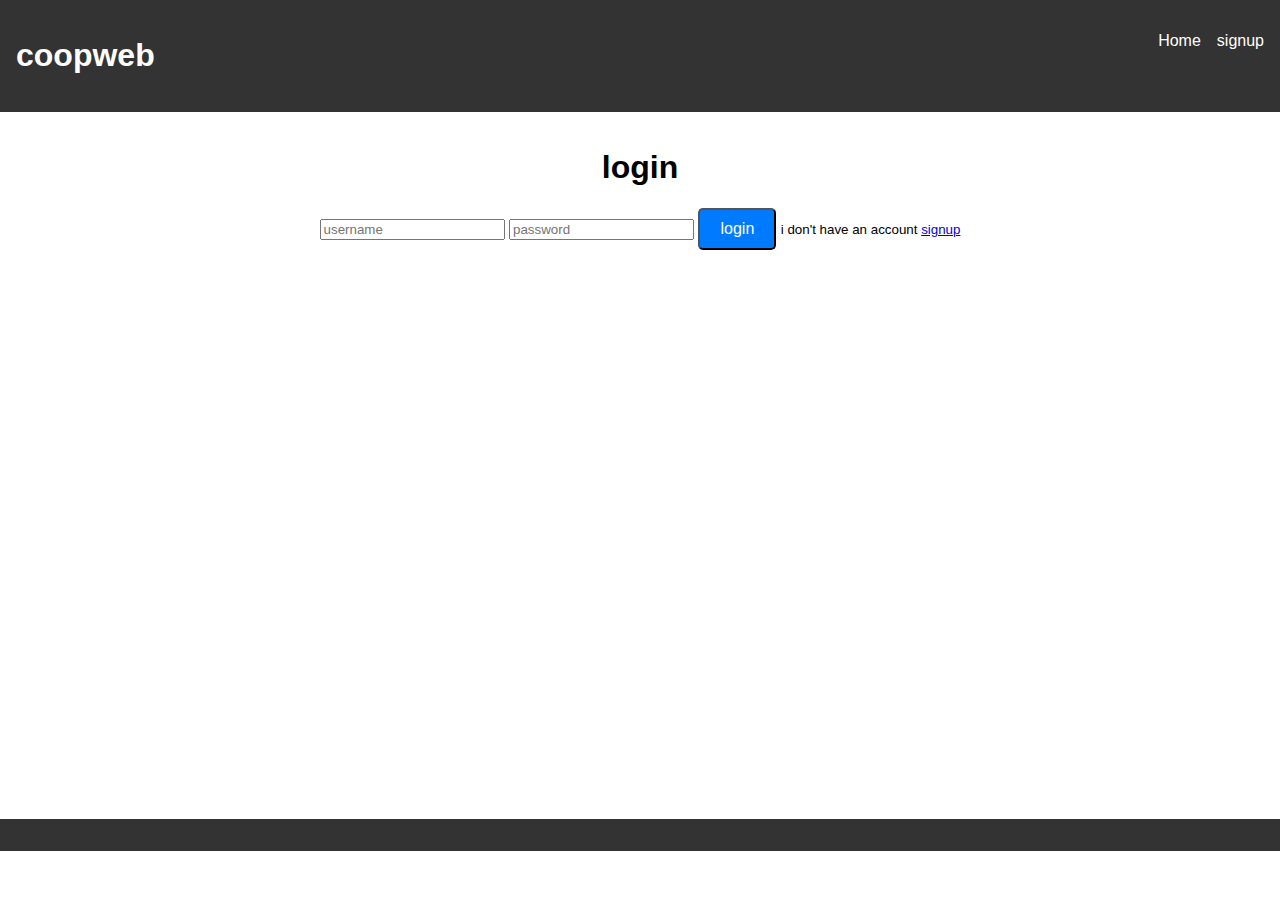
==== cooplogin.html @ 248ccfeb "initial commit" ====
<!DOCTYPE html>
<html lang="en">
<head>
    <meta charset="UTF-8">
    <meta name="viewport" content="width=device-width, initial-scale=1.0">
    <title>goodwillmpcs login</title>
    <link rel="stylesheet" href="copstyle.css">
    
</head>
<body>
    <header>
        <nav class="navbar">
          <h1>coopweb</h1>
          <ul>
            <li><a href="cooperative.html">Home</a></li>
            <li><a href="copsignup.html">signup</a></li>
            
          </ul>
        </nav>
    </header>
    <main>
      <h1 id="logintxt">login</h1>
      <form id="loginForm" action="">
          <input type="text" id="username" placeholder="username" required/>
          <input type="password" id="password" placeholder="password" required/>
        <button type="submit" class="homebutton">login</button>
        <small style="align-self:flex-start">i don't have an account <a href="copsignup.html">signup</a></small> 
      </form>  
      
      <section id="dashboard" class="hidden">
        
          <div id="dashboard-left" class="dashboard-left">
            
          </div>
          
          <div id="dashboard-mid" class="dashboard-mid">

          </div>
          <div id="dashboard-right" class="dashboard-right">

          </div>
      </section>
    </main>
    
    <!-- wallet modal -->
    <div id="wallet-modal" class="wallet hidden">
      <div class="wallet-content">
        <p>Amount selected: </p>
        <p style="margin-top:0px">&#8358;<span id="selectedsum">0</span></p>
        <small id="invalidamount" style="color:rgb(82, 143, 12)"></small>

        <div class="walletinput">
            <div class="sideonebtn">
              <button style="margin-right: 15px;" class="transparentBtn" onclick="appendAmount(1000)">1000</button>
              <button style="margin-right: 15px;" class="transparentBtn" onclick="appendAmount(2000)">2000</button>
              <button class="transparentBtn" onclick="appendAmount(5000)">5000</button>
            </div>
            <div class="sidetwobtn">
              <button class="transparentBtn" onclick="appendAmount(10000)">10000</button>
              <button class="transparentBtn" onclick="appendAmount(50000)">50000</button>
              <input type="number" id="otheramount" placeholder="others" onchange="appendAmountFromInput()"/>
            </div>
        </div>
        <div id="walletcontrols" class="walletcontrols">
        <button id="sendmoni-btn" style="margin-right: 5px;" class="transparentBtn" onclick="sendMoni()">send</button>
        <button id="cancel-pay" class="transparentBtn" style="margin-right: 5px;" onclick="closeModal()">Close</button>
        <button  class="transparentBtn" onclick="appendAmount(0)">reset</button>
        </div>
      </div>
    </div>
      
  <script src="./cop.js"></script>

  <footer class="footer"></footer>
</body>

</html>
---- copstyle.css ----
body {
    font-family: Arial, sans-serif;
    margin: 0;
    padding: 0;
    
  }
  
  /* Navbar */
  .navbar {
    background-color: #333;
    color: white;
    padding: 1rem;
    display: flex;
    justify-content: space-between;
  }
  .footer {
    background-color: #333;
    color: white;
    padding: 1rem;
    display: flex;
  }
  
  .navbar ul {
    list-style: none;
    display: flex;
    gap: 1rem;
  }
  
  .navbar ul li a {
    color: white;
    text-decoration: none;
  }
main {
    display:flex;
    flex-direction: column;
    padding: 1rem;
    align-items: center;
    min-height: 75vh;

  }
.signupform{
    border:0.5px solid black;
    border-radius: 5px;
    margin-bottom: 2rem;
    display: flex;
    flex-direction: column;
    align-items: center;
    padding: 20px;
  
}
.dform{
    display: flex;
    flex-direction: column; 
      
}
.signupforminner{
    display: flex;
    gap:3rem; 
      
}
.sideone{
    display: flex;
    flex-direction: column;
    
  
}
.sidetwo{
    display: flex;
    flex-direction: column;
    
}
.sideone input{
        width: 100%;
        margin-bottom: 20px;
        height: 30px;
        text-align: center;
        border-radius: 5px;
        border:0.5px solid black;
}
.sidetwo input{
        width: 100%;
        margin-bottom: 20px;
        height: 30px;
        text-align: center;
        border-radius: 5px;
        border:0.5px solid black;
}
label {
  display: block;
  margin-bottom: 10px;
}
input[type="radio"] {
  margin-right: 10px;
}

.hidden {
  display: none;
  }

.homebutton{
  display: inline-block;
  padding: 10px 20px;
  font-size: 16px;
  color: white;
  background-color: #007bff;
  text-align: center;
  text-decoration: none;
  border-radius: 5px;  
}
.homebutton:hover{
  background-color: #0056b3;
}
.homesiguploginsdiv{
  display: flex;
  gap: 1rem;
}
.welcometext{
  font-size: 1.5rem;
  margin-bottom: 1rem;
  text-align: center;
} 
#dashboard{
  display: flex;
  align-items:start;
  justify-content:space-around;
  width: 50%;
  border-radius: 10px;
  
}
.dashboard-right{
  display: flex;
  flex-direction: column;
  align-items: center;

}
.dashboard-image{
  width:50px;
  height:50px;
  border-radius: 50%;
}
.dashboard-mid{
  display: flex;
  flex-direction: column;
}

.dashboard-left{
  display: flex;
  flex-direction: column;
  align-items: center;
}
/* transparentButtons */
.transparentBtn {
  padding: 0.5rem 0.7rem;
  border: none;
  border-radius: 5px;
  cursor: pointer;
}

.transparentBtn:hover {
  background-color: #ddd;
}
.wallet {
  position: fixed;
  top: 0;
  left: 0;
  width: 100%;
  height: 100%;
  background-color: rgba(0, 0, 0, 0.5);
  display: flex;
  justify-content: center;
  align-items: center;
}

.wallet-content {
  background: white;
  padding: 2rem;
  border-radius: 5px;
  width: 60%;
  max-width: 400px;
  display: flex;
  flex-direction: column;
  align-items: center;
  margin-bottom: 10px;
}
 
/* Cart Items */
.walletinput {
  display: flex;
  flex-direction: column;
  margin: 20px 0px;
}
.sidetwobtn{
  margin: 20px 0px;
}
 .sidetwobtn input{
  max-width: 60px;
  height:25px;
  border:0.5px solid #ddd;
  border-radius: 5px;
}
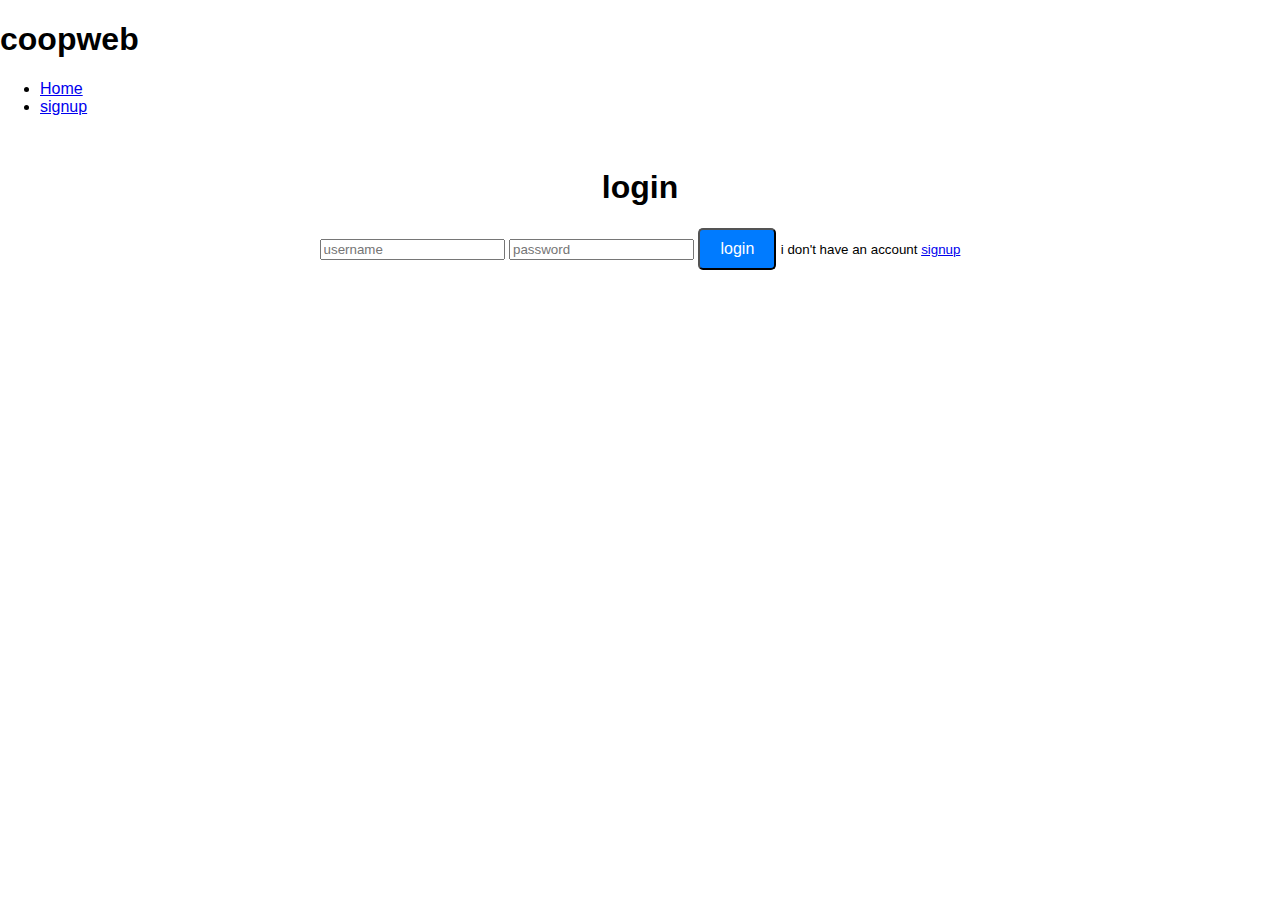
==== commit 7929f47d: "second commit" ====
--- a/cooplogin.html
+++ b/cooplogin.html
@@ -12,8 +12,9 @@
         <nav class="navbar">
           <h1>coopweb</h1>
           <ul>
-            <li><a href="cooperative.html">Home</a></li>
+            <li><a href="index.html">Home</a></li>
             <li><a href="copsignup.html">signup</a></li>
+            
             
           </ul>
         </nav>
@@ -30,6 +31,7 @@
       <section id="dashboard" class="hidden">
         
           <div id="dashboard-left" class="dashboard-left">
+            
             
           </div>
           
--- a/copstyle.css
+++ b/copstyle.css
@@ -1,26 +1,32 @@
+@import url('https://fonts.googleapis.com/css2?family=Bad+Script&family=Insoconsoleata:wght@200..900&display=swap');
+
 body {
-    font-family: Arial, sans-serif;
+    font-family: 'Badscripts', 'Helvetica', sans-serif;
     margin: 0;
     padding: 0;
+    overflow-x: hidden;
     
   }
-  
+  /* Apply fonts to specific elements */
+h1, h2, h3, h4, h5, h6 {
+  font-family: 'Helvetica', sans-serif;
+}
+
+p, a, li {
+  font-family: 'Inconsolata', sans-serif;
+}
+
   /* Navbar */
-  .navbar {
+  /* .navbar {
     background-color: #333;
     color: white;
     padding: 1rem;
     display: flex;
     justify-content: space-between;
-  }
-  .footer {
-    background-color: #333;
-    color: white;
-    padding: 1rem;
-    display: flex;
-  }
-  
-  .navbar ul {
+  } */
+ 
+  
+  /* .navbar ul {
     list-style: none;
     display: flex;
     gap: 1rem;
@@ -29,7 +35,19 @@
   .navbar ul li a {
     color: white;
     text-decoration: none;
-  }
+  } */
+.herosection{
+    background-image: url('./images/imageidea5.jpg');
+    /*background-image:linear-gradient(rgba(231, 207, 207, 0.5),rgba(221, 212, 212, 0.7)), url('../images/khs3.jpeg');  */  
+    background-size: cover;
+    height: 400px;
+    background-repeat: no-repeat;     /*if the image you are using is a small one and you want it to repeat */
+    background-position: center;      /*if the image you are using is a small one and you want it to repeat */
+    background-blend-mode: overlay;   /*to make the text blend with the background */
+    background-attachment: local; 
+    position: relative; 
+    z-index: 1;                       /*to make the background same in all screen */
+}
 main {
     display:flex;
     flex-direction: column;
@@ -37,7 +55,14 @@
     align-items: center;
     min-height: 75vh;
 
-  }
+}
+.margin-add{
+  margin-top: 8rem; /* Adjust the value as needed */
+  
+}
+.cardhero1{
+    box-shadow: 0 4px 8px rgba(0, 0, 0, 0.7);
+}
 .signupform{
     border:0.5px solid black;
     border-radius: 5px;
@@ -94,7 +119,7 @@
 }
 
 .hidden {
-  display: none;
+  display: none !important;
   }
 
 .homebutton{
@@ -198,3 +223,16 @@
   border:0.5px solid #ddd;
   border-radius: 5px;
 }
+
+@media (hover:hover){
+  .articlebtn:hover{
+      opacity: 3;
+      box-shadow: -1px 1px 50px rgb(21, 114, 66);
+      transition: ease-in-out .2s;
+  }
+}
+.footer a{
+  display:block;
+  text-decoration: none;
+  color:rgb(6, 148, 61)
+}